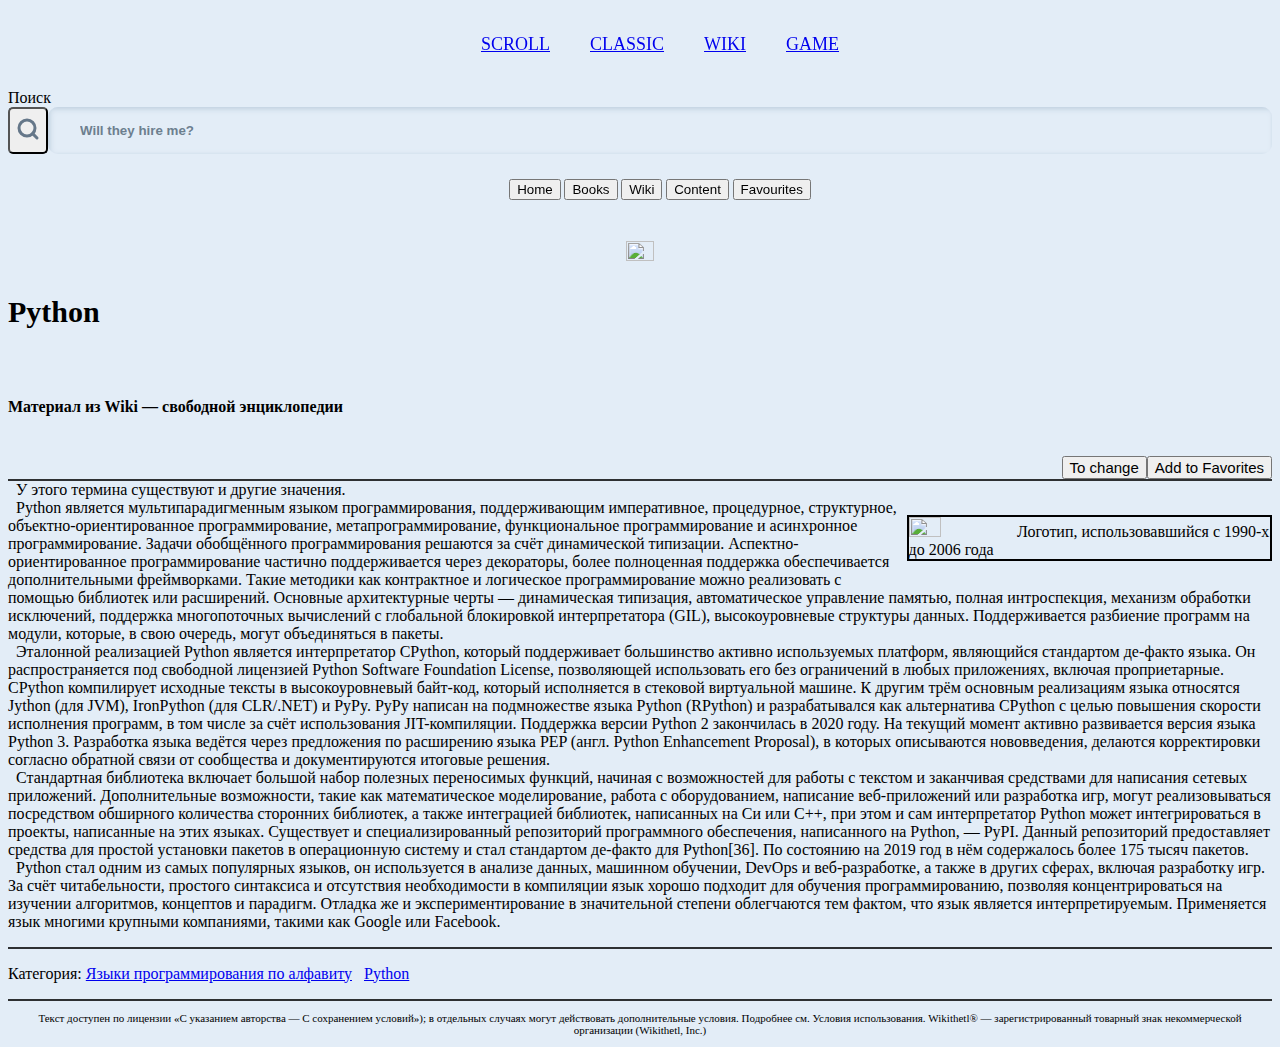
==== templates/wiki.html @ 97fd54bc "test" ====
<!DOCTYPE html>
<html lang="en">
<head>
	<meta charset="UTF-8">
	<meta http-equiv="X-UA-Compatible" content="IE=edge">
	<meta name="viewport" content="width=device-width, initial-scale=1.0">
	<title>Wiki</title>
	<link rel="stylesheet" href="/static/css/wiki.css">

</head>
<body>

<div class="container1">
<nav>
  <ul>

    <li>
      <a href="/">Scroll</a>
    </li>
      <li>
      <a href="/index">Classic</a>
    </li>
    <li>
      <a href="/wiki">Wiki</a>
    </li>
    <li>
      <a href="/modern">Game</a>
    </li>
  </ul>
</nav>
    <div class="Card">
  <div class="CardInner">
  <label>Поиск</label>
  <div class="container4">
      <button style="border-radius: 5px">
          <div class="Icon">
      <svg xmlns="http://www.w3.org/2000/svg" width="24" height="24" viewBox="0 0 24 24" fill="none" stroke="#657789" stroke-width="3" stroke-linecap="round" stroke-linejoin="round" class="feather feather-search"><circle cx="11" cy="11" r="8"/><line x1="21" y1="21" x2="16.65" y2="16.65"/></svg>
    </div>
      </button>
    <div class="InputContainer">
      <input placeholder="Will they hire me?"/>
    </div>
  </div>
 </div>
</div>
    <nav style="color: blue; font-size: 15px; padding: 10px">
  <ul>
    <li>
      <button>Home</button>
    </li>
    <li>
      <button>Books</button>
    </li>
    <li>
      <button>Wiki</button>
    </li>
      <li>
      <button>Content</button>
    </li>
    <li>
      <button>Favourites</button>
    </li>
  </ul>
</nav>
    <p style="text-align: center">
<img
          src='https://images.boosty.to/image/22e73a83-3bb9-465e-907a-e9894d72c263?change_time=1659949876'
          width="15%"
          height="15%"
          alt=""

/></p>
    </div>
<div class="container">
    <p><h3 style="font-size: 30px">Python</h3><br>
    <h4>Материал из Wiki — свободной энциклопедии</h4><br>
    <li style="padding-bottom: 5px; ">
      <button style="float: right; font-size: 15px">Add to Favorites</button>
        <button style="float: right; font-size: 15px">To change</button>
    </li>
    <div class="nav-bar"></div>
&nbsp  У этого термина существуют и другие значения.
    <div class="container3">
        <p style="float: right; border-style: solid;border-width: 2px;border-color: black;">
<img
          src='https://upload.wikimedia.org/wikipedia/commons/thumb/7/72/Python_logo_1990s.svg/200px-Python_logo_1990s.svg.png'
          width="30%"
          height="30%"
          alt=""

/>Логотип, использовавшийся с 1990-х до 2006 года</p>
    </div>
&nbsp  Python является мультипарадигменным языком программирования, поддерживающим императивное, процедурное, структурное, объектно-ориентированное программирование, метапрограммирование, функциональное программирование и асинхронное программирование. Задачи обобщённого программирования решаются за счёт динамической типизации. Аспектно-ориентированное программирование частично поддерживается через декораторы, более полноценная поддержка обеспечивается дополнительными фреймворками. Такие методики как контрактное и логическое программирование можно реализовать с помощью библиотек или расширений. Основные архитектурные черты — динамическая типизация, автоматическое управление памятью, полная интроспекция, механизм обработки исключений, поддержка многопоточных вычислений с глобальной блокировкой интерпретатора (GIL), высокоуровневые структуры данных. Поддерживается разбиение программ на модули, которые, в свою очередь, могут объединяться в пакеты.<br>

&nbsp  Эталонной реализацией Python является интерпретатор CPython, который поддерживает большинство активно используемых платформ, являющийся стандартом де-факто языка. Он распространяется под свободной лицензией Python Software Foundation License, позволяющей использовать его без ограничений в любых приложениях, включая проприетарные. CPython компилирует исходные тексты в высокоуровневый байт-код, который исполняется в стековой виртуальной машине. К другим трём основным реализациям языка относятся Jython (для JVM), IronPython (для CLR/.NET) и PyPy. PyPy написан на подмножестве языка Python (RPython) и разрабатывался как альтернатива CPython с целью повышения скорости исполнения программ, в том числе за счёт использования JIT-компиляции. Поддержка версии Python 2 закончилась в 2020 году. На текущий момент активно развивается версия языка Python 3. Разработка языка ведётся через предложения по расширению языка PEP (англ. Python Enhancement Proposal), в которых описываются нововведения, делаются корректировки согласно обратной связи от сообщества и документируются итоговые решения.<br>

&nbsp  Стандартная библиотека включает большой набор полезных переносимых функций, начиная с возможностей для работы с текстом и заканчивая средствами для написания сетевых приложений. Дополнительные возможности, такие как математическое моделирование, работа с оборудованием, написание веб-приложений или разработка игр, могут реализовываться посредством обширного количества сторонних библиотек, а также интеграцией библиотек, написанных на Си или C++, при этом и сам интерпретатор Python может интегрироваться в проекты, написанные на этих языках. Существует и специализированный репозиторий программного обеспечения, написанного на Python, — PyPI. Данный репозиторий предоставляет средства для простой установки пакетов в операционную систему и стал стандартом де-факто для Python[36]. По состоянию на 2019 год в нём содержалось более 175 тысяч пакетов.<br>

&nbsp  Python стал одним из самых популярных языков, он используется в анализе данных, машинном обучении, DevOps и веб-разработке, а также в других сферах, включая разработку игр. За счёт читабельности, простого синтаксиса и отсутствия необходимости в компиляции язык хорошо подходит для обучения программированию, позволяя концентрироваться на изучении алгоритмов, концептов и парадигм. Отладка же и экспериментирование в значительной степени облегчаются тем фактом, что язык является интерпретируемым. Применяется язык многими крупными компаниями, такими как Google или Facebook.</p>
</div>
 <div class="nav-bar"></div>
<p>Категория: <a href="/#">Языки программирования по алфавиту</a> &nbsp <a href="/#">  Python</a></p>
 <div class="nav-bar"></div>
<footer>
    <p style="text-align: center; font-size: 11px">Текст доступен по лицензии «С указанием авторства — С сохранением условий»); в отдельных случаях могут действовать дополнительные условия. Подробнее см. Условия использования.
Wikithetl® — зарегистрированный товарный знак некоммерческой организации (Wikithetl, Inc.)</p>
</footer>
</body>
</html>
---- static/css/wiki.css ----
@import url(https://fonts.googleapis.com/css?family=Open+Sans);

html {
  background-color: #e3edf7;
}


nav {
  max-width: 960px;
  mask-image: linear-gradient(90deg, rgba(255, 255, 255, 0) 0%, #ffffff 25%, #ffffff 75%, rgba(255, 255, 255, 0) 100%);
  margin: 0 auto;

}

nav ul {
  text-align: center;

}
nav ul li a {
  padding: 18px;

  text-transform:uppercase;

  font-size: 18px;

  display: block;
}

nav ul li {
  display: inline-block;
}


.nav-bar {
  border-bottom: 2px solid rgba(000,000,000,.8);
}
.container3{
  border: 2px rgba(000,000,000,.8);
}


@import url('https://fonts.googleapis.com/css?family=Orbitron&display=swap');
@import url('https://fonts.googleapis.com/css?family=Hind&display=swap');

* {
  -webkit-font-smoothing: antialiased;

}

:root {
  --border-radius: 10px;
}







.container4 {
  display: flex;
}





.InputContainer {
  width: 100%;
}

input {
  background-color: #e3edf7;
  padding: 16px 32px;
  border: none;
  display: block;
  font-family: 'Orbitron', sans-serif;
  font-weight: 600;
  color: #a9b8c9;
  -webkit-appearance: none;
  transition: all 240ms ease-out;
  width: 10%;

  &::placeholder {
    color: #6d7f8f;
  }

  &:focus {
    outline: none;
    color: #6d7f8f;
    background-color: lighten(#e3edf7, 3%);
  }
}

.InputContainer {
  --top-shadow: inset 1px 1px 3px #c5d4e3, inset 2px 2px 6px #c5d4e3;


  position: relative;
  border-radius: var(--border-radius);
  overflow: hidden;

  &:before,
  &:after {
    left: 0;
    top: 0;
    display: block;
    content: "";
    pointer-events: none;
    width: 100%;
    height: 100%;
    position: absolute;
  }

  &:before {
    box-shadow: var(--bottom-shadow);
  }

  &:after {
    box-shadow: var(--top-shadow);
  }
}
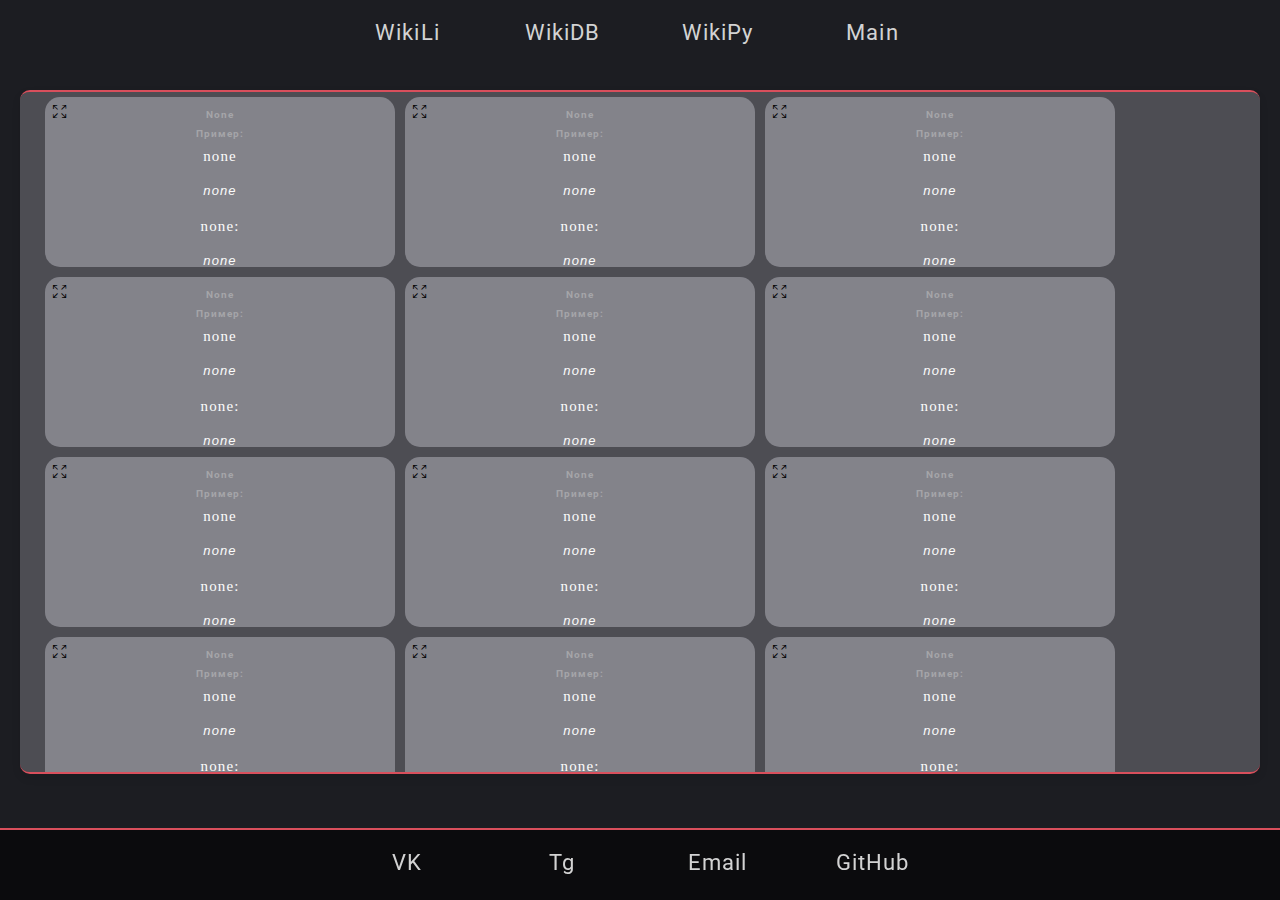
==== commit 90182b00: "addfiles" ====
--- a/templates/wiki.html
+++ b/templates/wiki.html
@@ -6,104 +6,289 @@
 	<meta name="viewport" content="width=device-width, initial-scale=1.0">
 	<title>Wiki</title>
 	<link rel="stylesheet" href="/static/css/wiki.css">
+    <link href=
+"https://cdn.jsdelivr.net/npm/bootstrap-icons/font/bootstrap-icons.css"
+          rel="stylesheet" />
 
 </head>
 <body>
-
-<div class="container1">
-<nav>
-  <ul>
-
-    <li>
-      <a href="/">Scroll</a>
-    </li>
-      <li>
-      <a href="/index">Classic</a>
-    </li>
-    <li>
-      <a href="/wiki">Wiki</a>
-    </li>
-    <li>
-      <a href="/modern">Game</a>
-    </li>
+<div class="overlay"></div>
+    <script src="/static/js/style.js"></script>
+<header>
+	<nav style="">
+  <ul class="menu" style="top: 0;padding-left: 10px; padding-right: 10px; z-index: 1000;">
+
+   <li><a href="/">WikiLi</a></li>
+    <li><a href="/index">WikiDB</a></li>
+    <li><a href="/wiki">WikiPy</a></li>
+    <li><a href="/modern">Main</a></li>
   </ul>
 </nav>
-    <div class="Card">
-  <div class="CardInner">
-  <label>Поиск</label>
-  <div class="container4">
-      <button style="border-radius: 5px">
-          <div class="Icon">
-      <svg xmlns="http://www.w3.org/2000/svg" width="24" height="24" viewBox="0 0 24 24" fill="none" stroke="#657789" stroke-width="3" stroke-linecap="round" stroke-linejoin="round" class="feather feather-search"><circle cx="11" cy="11" r="8"/><line x1="21" y1="21" x2="16.65" y2="16.65"/></svg>
-    </div>
-      </button>
-    <div class="InputContainer">
-      <input placeholder="Will they hire me?"/>
-    </div>
+
+</header>
+
+
+  <div class="content_vid_new" style="margin: 20px;">
+         <div class="container1" >
+                    <button style="top: 5px; position: absolute; width: 20px;height: 20px; border: none; cursor: pointer" class="full" type="submit"><i class="bi bi-arrows-fullscreen"></i></button>
+            <h4 style="margin: 2px; color: rgba(200,200,200,0.5);">None</h4>
+            <p style="font-size: 15px"></p>
+<p style="font-size: 13px; font-family: sans-serif; font-style: italic;"></p>
+            <h4 style="margin: 2px; color: rgba(200,200,200,0.5);">Пример:</h4>
+            <p style="font-size: 15px">none</p>
+<p style="font-size: 13px; font-family: sans-serif; font-style: italic;">none</p>
+    <p style="font-size: 15px"> none:</p>
+            <p style="font-size: 13px; font-family: sans-serif; font-style: italic;">none</p>
+
+</div>
+           <div class="container1" >
+                    <button style="top: 5px; position: absolute; width: 20px;height: 20px;  border: none; cursor: pointer" class="full" type="submit"><i class="bi bi-arrows-fullscreen"></i></button>
+            <h4 style="margin: 2px; color: rgba(200,200,200,0.5);">None</h4>
+            <p style="font-size: 15px"></p>
+<p style="font-size: 13px; font-family: sans-serif; font-style: italic;"></p>
+            <h4 style="margin: 2px; color:rgba(200,200,200,0.5);">Пример:</h4>
+            <p style="font-size: 15px">none</p>
+<p style="font-size: 13px; font-family: sans-serif; font-style: italic;">none</p>
+    <p style="font-size: 15px"> none:</p>
+            <p style="font-size: 13px; font-family: sans-serif; font-style: italic;">none</p>
+
+</div>
+               <div class="container1" >
+                    <button style="top: 5px; position: absolute; width: 20px;height: 20px;  border: none; cursor: pointer" class="full" type="submit"><i class="bi bi-arrows-fullscreen"></i></button>
+            <h4 style="margin: 2px; color: rgba(200,200,200,0.5);">None</h4>
+            <p style="font-size: 15px"></p>
+<p style="font-size: 13px; font-family: sans-serif; font-style: italic;"></p>
+            <h4 style="margin: 2px; color: rgba(200,200,200,0.5);">Пример:</h4>
+            <p style="font-size: 15px">none</p>
+<p style="font-size: 13px; font-family: sans-serif; font-style: italic;">none</p>
+    <p style="font-size: 15px"> none:</p>
+            <p style="font-size: 13px; font-family: sans-serif; font-style: italic;">none</p>
+
+</div>
+           <div class="container1" >
+                    <button style="top: 5px; position: absolute; width: 20px;height: 20px;  border: none; cursor: pointer" class="full" type="submit"><i class="bi bi-arrows-fullscreen"></i></button>
+            <h4 style="margin: 2px; color: rgba(200,200,200,0.5);">None</h4>
+            <p style="font-size: 15px"></p>
+<p style="font-size: 13px; font-family: sans-serif; font-style: italic;"></p>
+            <h4 style="margin: 2px; color: rgba(200,200,200,0.5);">Пример:</h4>
+            <p style="font-size: 15px">none</p>
+<p style="font-size: 13px; font-family: sans-serif; font-style: italic;">none</p>
+    <p style="font-size: 15px"> none:</p>
+            <p style="font-size: 13px; font-family: sans-serif; font-style: italic;">none</p>
+
+</div>
+               <div class="container1" >
+                    <button style="top: 5px; position: absolute; width: 20px;height: 20px;  border: none; cursor: pointer" class="full" type="submit"><i class="bi bi-arrows-fullscreen"></i></button>
+            <h4 style="margin: 2px; color: rgba(200,200,200,0.5);">None</h4>
+            <p style="font-size: 15px"></p>
+<p style="font-size: 13px; font-family: sans-serif; font-style: italic;"></p>
+            <h4 style="margin: 2px; color: rgba(200,200,200,0.5);">Пример:</h4>
+            <p style="font-size: 15px">none</p>
+<p style="font-size: 13px; font-family: sans-serif; font-style: italic;">none</p>
+    <p style="font-size: 15px"> none:</p>
+            <p style="font-size: 13px; font-family: sans-serif; font-style: italic;">none</p>
+
+</div>
+           <div class="container1" >
+                    <button style="top: 5px; position: absolute; width: 20px;height: 20px;  border: none; cursor: pointer" class="full" type="submit"><i class="bi bi-arrows-fullscreen"></i></button>
+            <h4 style="margin: 2px; color: rgba(200,200,200,0.5);">None</h4>
+            <p style="font-size: 15px"></p>
+<p style="font-size: 13px; font-family: sans-serif; font-style: italic;"></p>
+            <h4 style="margin: 2px; color: rgba(200,200,200,0.5);">Пример:</h4>
+            <p style="font-size: 15px">none</p>
+<p style="font-size: 13px; font-family: sans-serif; font-style: italic;">none</p>
+    <p style="font-size: 15px"> none:</p>
+            <p style="font-size: 13px; font-family: sans-serif; font-style: italic;">none</p>
+
+</div>
+
+      <div class="container1" >
+                    <button style="top: 5px; position: absolute; width: 20px;height: 20px;  border: none; cursor: pointer" class="full" type="submit"><i class="bi bi-arrows-fullscreen"></i></button>
+            <h4 style="margin: 2px; color: rgba(200,200,200,0.5);">None</h4>
+            <p style="font-size: 15px"></p>
+<p style="font-size: 13px; font-family: sans-serif; font-style: italic;"></p>
+            <h4 style="margin: 2px; color:rgba(200,200,200,0.5);">Пример:</h4>
+            <p style="font-size: 15px">none</p>
+<p style="font-size: 13px; font-family: sans-serif; font-style: italic;">none</p>
+    <p style="font-size: 15px"> none:</p>
+            <p style="font-size: 13px; font-family: sans-serif; font-style: italic;">none</p>
+
+</div>
+
+      <div class="container1" >
+                    <button style="top: 5px; position: absolute; width: 20px;height: 20px;  border: none; cursor: pointer" class="full" type="submit"><i class="bi bi-arrows-fullscreen"></i></button>
+            <h4 style="margin: 2px; color: rgba(200,200,200,0.5);">None</h4>
+            <p style="font-size: 15px"></p>
+<p style="font-size: 13px; font-family: sans-serif; font-style: italic;"></p>
+            <h4 style="margin: 2px; color:rgba(200,200,200,0.5);">Пример:</h4>
+            <p style="font-size: 15px">none</p>
+<p style="font-size: 13px; font-family: sans-serif; font-style: italic;">none</p>
+    <p style="font-size: 15px"> none:</p>
+            <p style="font-size: 13px; font-family: sans-serif; font-style: italic;">none</p>
+
+</div>
+
+      <div class="container1" >
+                    <button style="top: 5px; position: absolute; width: 20px;height: 20px;  border: none; cursor: pointer" class="full" type="submit"><i class="bi bi-arrows-fullscreen"></i></button>
+            <h4 style="margin: 2px; color: rgba(200,200,200,0.5);">None</h4>
+            <p style="font-size: 15px"></p>
+<p style="font-size: 13px; font-family: sans-serif; font-style: italic;"></p>
+            <h4 style="margin: 2px; color:rgba(200,200,200,0.5);">Пример:</h4>
+            <p style="font-size: 15px">none</p>
+<p style="font-size: 13px; font-family: sans-serif; font-style: italic;">none</p>
+    <p style="font-size: 15px"> none:</p>
+            <p style="font-size: 13px; font-family: sans-serif; font-style: italic;">none</p>
+
+</div>
+
+      <div class="container1" >
+                    <button style="top: 5px; position: absolute; width: 20px;height: 20px;  border: none; cursor: pointer" class="full" type="submit"><i class="bi bi-arrows-fullscreen"></i></button>
+            <h4 style="margin: 2px; color: rgba(200,200,200,0.5);">None</h4>
+            <p style="font-size: 15px"></p>
+<p style="font-size: 13px; font-family: sans-serif; font-style: italic;"></p>
+            <h4 style="margin: 2px; color:rgba(200,200,200,0.5);">Пример:</h4>
+            <p style="font-size: 15px">none</p>
+<p style="font-size: 13px; font-family: sans-serif; font-style: italic;">none</p>
+    <p style="font-size: 15px"> none:</p>
+            <p style="font-size: 13px; font-family: sans-serif; font-style: italic;">none</p>
+
+</div>
+      <div class="container1" >
+                    <button style="top: 5px; position: absolute; width: 20px;height: 20px;  border: none; cursor: pointer" class="full" type="submit"><i class="bi bi-arrows-fullscreen"></i></button>
+            <h4 style="margin: 2px; color: rgba(200,200,200,0.5);">None</h4>
+            <p style="font-size: 15px"></p>
+<p style="font-size: 13px; font-family: sans-serif; font-style: italic;"></p>
+            <h4 style="margin: 2px; color: rgba(200,200,200,0.5);">Пример:</h4>
+            <p style="font-size: 15px">none</p>
+<p style="font-size: 13px; font-family: sans-serif; font-style: italic;">none</p>
+    <p style="font-size: 15px"> none:</p>
+            <p style="font-size: 13px; font-family: sans-serif; font-style: italic;">none</p>
+
+</div>
+           <div class="container1" >
+                    <button style="top: 5px; position: absolute; width: 20px;height: 20px;  border: none; cursor: pointer" class="full" type="submit"><i class="bi bi-arrows-fullscreen"></i></button>
+            <h4 style="margin: 2px; color: rgba(200,200,200,0.5);">None</h4>
+            <p style="font-size: 15px"></p>
+<p style="font-size: 13px; font-family: sans-serif; font-style: italic;"></p>
+            <h4 style="margin: 2px; color:rgba(200,200,200,0.5);">Пример:</h4>
+            <p style="font-size: 15px">none</p>
+<p style="font-size: 13px; font-family: sans-serif; font-style: italic;">none</p>
+    <p style="font-size: 15px"> none:</p>
+            <p style="font-size: 13px; font-family: sans-serif; font-style: italic;">none</p>
+
+</div>
+               <div class="container1" >
+                    <button style="top: 5px; position: absolute; width: 20px;height: 20px;  border: none; cursor: pointer" class="full" type="submit"><i class="bi bi-arrows-fullscreen"></i></button>
+            <h4 style="margin: 2px; color: rgba(200,200,200,0.5);">None</h4>
+            <p style="font-size: 15px"></p>
+<p style="font-size: 13px; font-family: sans-serif; font-style: italic;"></p>
+            <h4 style="margin: 2px; color: rgba(200,200,200,0.5);">Пример:</h4>
+            <p style="font-size: 15px">none</p>
+<p style="font-size: 13px; font-family: sans-serif; font-style: italic;">none</p>
+    <p style="font-size: 15px"> none:</p>
+            <p style="font-size: 13px; font-family: sans-serif; font-style: italic;">none</p>
+
+</div>
+           <div class="container1" >
+                    <button style="top: 5px;  position: absolute; width: 20px;height: 20px;  border: none; cursor: pointer" class="full" type="submit"><i class="bi bi-arrows-fullscreen"></i></button>
+            <h4 style="margin: 2px; color: rgba(200,200,200,0.5);">None</h4>
+            <p style="font-size: 15px"></p>
+<p style="font-size: 13px; font-family: sans-serif; font-style: italic;"></p>
+            <h4 style="margin: 2px; color: rgba(200,200,200,0.5);">Пример:</h4>
+            <p style="font-size: 15px">none</p>
+<p style="font-size: 13px; font-family: sans-serif; font-style: italic;">none</p>
+    <p style="font-size: 15px"> none:</p>
+            <p style="font-size: 13px; font-family: sans-serif; font-style: italic;">none</p>
+
+</div>
+               <div class="container1" >
+                    <button style="top: 5px; position: absolute; width: 20px;height: 20px; border: none; cursor: pointer" class="full" type="submit"><i class="bi bi-arrows-fullscreen"></i></button>
+            <h4 style="margin: 2px; color: rgba(200,200,200,0.5);">None</h4>
+            <p style="font-size: 15px"></p>
+<p style="font-size: 13px; font-family: sans-serif; font-style: italic;"></p>
+            <h4 style="margin: 2px; color: rgba(200,200,200,0.5);">Пример:</h4>
+            <p style="font-size: 15px">none</p>
+<p style="font-size: 13px; font-family: sans-serif; font-style: italic;">none</p>
+    <p style="font-size: 15px"> none:</p>
+            <p style="font-size: 13px; font-family: sans-serif; font-style: italic;">none</p>
+
+</div>
+           <div class="container1" >
+                    <button style="top: 5px;  position: absolute; width: 20px;height: 20px; border: none; cursor: pointer" class="full" type="submit"><i class="bi bi-arrows-fullscreen"></i></button>
+            <h4 style="margin: 2px; color: rgba(200,200,200,0.5);">None</h4>
+            <p style="font-size: 15px"></p>
+<p style="font-size: 13px; font-family: sans-serif; font-style: italic;"></p>
+            <h4 style="margin: 2px; color: rgba(200,200,200,0.5);">Пример:</h4>
+            <p style="font-size: 15px">none</p>
+<p style="font-size: 13px; font-family: sans-serif; font-style: italic;">none</p>
+    <p style="font-size: 15px"> none:</p>
+            <p style="font-size: 13px; font-family: sans-serif; font-style: italic;">none</p>
+
+</div>
+
+      <div class="container1" >
+                    <button style="top: 5px; position: absolute; width: 20px;height: 20px;  border: none; cursor: pointer" class="full" type="submit"><i class="bi bi-arrows-fullscreen"></i></button>
+            <h4 style="margin: 2px; color: rgba(200,200,200,0.5);">None</h4>
+            <p style="font-size: 15px"></p>
+<p style="font-size: 13px; font-family: sans-serif; font-style: italic;"></p>
+            <h4 style="margin: 2px; color:rgba(200,200,200,0.5);">Пример:</h4>
+            <p style="font-size: 15px">none</p>
+<p style="font-size: 13px; font-family: sans-serif; font-style: italic;">none</p>
+    <p style="font-size: 15px"> none:</p>
+            <p style="font-size: 13px; font-family: sans-serif; font-style: italic;">none</p>
+
+</div>
+
+      <div class="container1" >
+                    <button style="top: 5px;  position: absolute; width: 20px;height: 20px;  border: none; cursor: pointer" class="full" type="submit"><i class="bi bi-arrows-fullscreen"></i></button>
+            <h4 style="margin: 2px; color: rgba(200,200,200,0.5);">None</h4>
+            <p style="font-size: 15px"></p>
+<p style="font-size: 13px; font-family: sans-serif; font-style: italic;"></p>
+            <h4 style="margin: 2px; color:rgba(200,200,200,0.5);">Пример:</h4>
+            <p style="font-size: 15px">none</p>
+<p style="font-size: 13px; font-family: sans-serif; font-style: italic;">none</p>
+    <p style="font-size: 15px"> none:</p>
+            <p style="font-size: 13px; font-family: sans-serif; font-style: italic;">none</p>
+
+</div>
+
+      <div class="container1" >
+                    <button style="top: 5px;  position: absolute; width: 20px;height: 20px; border: none; cursor: pointer" class="full" type="submit"><i class="bi bi-arrows-fullscreen"></i></button>
+            <h4 style="margin: 2px; color: rgba(200,200,200,0.5);">None</h4>
+            <p style="font-size: 15px"></p>
+<p style="font-size: 13px; font-family: sans-serif; font-style: italic;"></p>
+            <h4 style="margin: 2px; color:rgba(200,200,200,0.5);">Пример:</h4>
+            <p style="font-size: 15px">none</p>
+<p style="font-size: 13px; font-family: sans-serif; font-style: italic;">none</p>
+    <p style="font-size: 15px"> none:</p>
+            <p style="font-size: 13px; font-family: sans-serif; font-style: italic;">none</p>
+
+</div>
+
+      <div class="container1" >
+                    <button style="top: 5px; position: absolute; width: 20px;height: 20px;border: none; cursor: pointer" class="full" type="submit"><i class="bi bi-arrows-fullscreen"></i></button>
+            <h4 style="margin: 2px; color: rgba(200,200,200,0.5);">None</h4>
+            <p style="font-size: 15px"></p>
+<p style="font-size: 13px; font-family: sans-serif; font-style: italic;"></p>
+            <h4 style="margin: 2px; color:rgba(200,200,200,0.5);">Пример:</h4>
+            <p style="font-size: 15px">none</p>
+<p style="font-size: 13px; font-family: sans-serif; font-style: italic;">none</p>
+    <p style="font-size: 15px"> none:</p>
+            <p style="font-size: 13px; font-family: sans-serif; font-style: italic;">none</p>
+
+</div>
   </div>
- </div>
-</div>
-    <nav style="color: blue; font-size: 15px; padding: 10px">
-  <ul>
-    <li>
-      <button>Home</button>
-    </li>
-    <li>
-      <button>Books</button>
-    </li>
-    <li>
-      <button>Wiki</button>
-    </li>
-      <li>
-      <button>Content</button>
-    </li>
-    <li>
-      <button>Favourites</button>
-    </li>
+
+
+<div class="container2">
+	<nav>
+  <ul class="menu">
+     <li><a href="/#">VK</a></li>
+    <li><a href="/#">Tg</a></li>
+    <li><a href="/#">Email</a></li>
+    <li><a href="/#">GitHub</a></li>
   </ul>
 </nav>
-    <p style="text-align: center">
-<img
-          src='https://images.boosty.to/image/22e73a83-3bb9-465e-907a-e9894d72c263?change_time=1659949876'
-          width="15%"
-          height="15%"
-          alt=""
-
-/></p>
-    </div>
-<div class="container">
-    <p><h3 style="font-size: 30px">Python</h3><br>
-    <h4>Материал из Wiki — свободной энциклопедии</h4><br>
-    <li style="padding-bottom: 5px; ">
-      <button style="float: right; font-size: 15px">Add to Favorites</button>
-        <button style="float: right; font-size: 15px">To change</button>
-    </li>
-    <div class="nav-bar"></div>
-&nbsp  У этого термина существуют и другие значения.
-    <div class="container3">
-        <p style="float: right; border-style: solid;border-width: 2px;border-color: black;">
-<img
-          src='https://upload.wikimedia.org/wikipedia/commons/thumb/7/72/Python_logo_1990s.svg/200px-Python_logo_1990s.svg.png'
-          width="30%"
-          height="30%"
-          alt=""
-
-/>Логотип, использовавшийся с 1990-х до 2006 года</p>
-    </div>
-&nbsp  Python является мультипарадигменным языком программирования, поддерживающим императивное, процедурное, структурное, объектно-ориентированное программирование, метапрограммирование, функциональное программирование и асинхронное программирование. Задачи обобщённого программирования решаются за счёт динамической типизации. Аспектно-ориентированное программирование частично поддерживается через декораторы, более полноценная поддержка обеспечивается дополнительными фреймворками. Такие методики как контрактное и логическое программирование можно реализовать с помощью библиотек или расширений. Основные архитектурные черты — динамическая типизация, автоматическое управление памятью, полная интроспекция, механизм обработки исключений, поддержка многопоточных вычислений с глобальной блокировкой интерпретатора (GIL), высокоуровневые структуры данных. Поддерживается разбиение программ на модули, которые, в свою очередь, могут объединяться в пакеты.<br>
-
-&nbsp  Эталонной реализацией Python является интерпретатор CPython, который поддерживает большинство активно используемых платформ, являющийся стандартом де-факто языка. Он распространяется под свободной лицензией Python Software Foundation License, позволяющей использовать его без ограничений в любых приложениях, включая проприетарные. CPython компилирует исходные тексты в высокоуровневый байт-код, который исполняется в стековой виртуальной машине. К другим трём основным реализациям языка относятся Jython (для JVM), IronPython (для CLR/.NET) и PyPy. PyPy написан на подмножестве языка Python (RPython) и разрабатывался как альтернатива CPython с целью повышения скорости исполнения программ, в том числе за счёт использования JIT-компиляции. Поддержка версии Python 2 закончилась в 2020 году. На текущий момент активно развивается версия языка Python 3. Разработка языка ведётся через предложения по расширению языка PEP (англ. Python Enhancement Proposal), в которых описываются нововведения, делаются корректировки согласно обратной связи от сообщества и документируются итоговые решения.<br>
-
-&nbsp  Стандартная библиотека включает большой набор полезных переносимых функций, начиная с возможностей для работы с текстом и заканчивая средствами для написания сетевых приложений. Дополнительные возможности, такие как математическое моделирование, работа с оборудованием, написание веб-приложений или разработка игр, могут реализовываться посредством обширного количества сторонних библиотек, а также интеграцией библиотек, написанных на Си или C++, при этом и сам интерпретатор Python может интегрироваться в проекты, написанные на этих языках. Существует и специализированный репозиторий программного обеспечения, написанного на Python, — PyPI. Данный репозиторий предоставляет средства для простой установки пакетов в операционную систему и стал стандартом де-факто для Python[36]. По состоянию на 2019 год в нём содержалось более 175 тысяч пакетов.<br>
-
-&nbsp  Python стал одним из самых популярных языков, он используется в анализе данных, машинном обучении, DevOps и веб-разработке, а также в других сферах, включая разработку игр. За счёт читабельности, простого синтаксиса и отсутствия необходимости в компиляции язык хорошо подходит для обучения программированию, позволяя концентрироваться на изучении алгоритмов, концептов и парадигм. Отладка же и экспериментирование в значительной степени облегчаются тем фактом, что язык является интерпретируемым. Применяется язык многими крупными компаниями, такими как Google или Facebook.</p>
-</div>
- <div class="nav-bar"></div>
-<p>Категория: <a href="/#">Языки программирования по алфавиту</a> &nbsp <a href="/#">  Python</a></p>
- <div class="nav-bar"></div>
-<footer>
-    <p style="text-align: center; font-size: 11px">Текст доступен по лицензии «С указанием авторства — С сохранением условий»); в отдельных случаях могут действовать дополнительные условия. Подробнее см. Условия использования.
-Wikithetl® — зарегистрированный товарный знак некоммерческой организации (Wikithetl, Inc.)</p>
-</footer>
+</div>
 </body>
 </html>--- a/static/css/wiki.css
+++ b/static/css/wiki.css
@@ -1,122 +1,404 @@
-@import url(https://fonts.googleapis.com/css?family=Open+Sans);
-
-html {
-  background-color: #e3edf7;
-}
-
-
-nav {
-  max-width: 960px;
-  mask-image: linear-gradient(90deg, rgba(255, 255, 255, 0) 0%, #ffffff 25%, #ffffff 75%, rgba(255, 255, 255, 0) 100%);
-  margin: 0 auto;
-
-}
-
-nav ul {
-  text-align: center;
-
-}
-nav ul li a {
-  padding: 18px;
-
-  text-transform:uppercase;
-
-  font-size: 18px;
-
-  display: block;
-}
-
-nav ul li {
-  display: inline-block;
-}
-
-
-.nav-bar {
-  border-bottom: 2px solid rgba(000,000,000,.8);
-}
-.container3{
-  border: 2px rgba(000,000,000,.8);
-}
-
-
-@import url('https://fonts.googleapis.com/css?family=Orbitron&display=swap');
-@import url('https://fonts.googleapis.com/css?family=Hind&display=swap');
-
-* {
-  -webkit-font-smoothing: antialiased;
-
-}
-
-:root {
-  --border-radius: 10px;
-}
-
-
-
-
-
-
-
-.container4 {
-  display: flex;
-}
-
-
-
-
-
-.InputContainer {
-  width: 100%;
-}
-
-input {
-  background-color: #e3edf7;
-  padding: 16px 32px;
-  border: none;
-  display: block;
-  font-family: 'Orbitron', sans-serif;
-  font-weight: 600;
-  color: #a9b8c9;
-  -webkit-appearance: none;
-  transition: all 240ms ease-out;
-  width: 10%;
-
-  &::placeholder {
-    color: #6d7f8f;
-  }
-
-  &:focus {
-    outline: none;
-    color: #6d7f8f;
-    background-color: lighten(#e3edf7, 3%);
-  }
-}
-
-.InputContainer {
-  --top-shadow: inset 1px 1px 3px #c5d4e3, inset 2px 2px 6px #c5d4e3;
-
-
-  position: relative;
-  border-radius: var(--border-radius);
-  overflow: hidden;
-
-  &:before,
-  &:after {
-    left: 0;
-    top: 0;
-    display: block;
-    content: "";
-    pointer-events: none;
+@import url(https://fonts.googleapis.com/css?family=Roboto:400,700);
+
+
+html,body {
+    position: absolute;
     width: 100%;
     height: 100%;
+    margin: 0;
+
+    padding: 0;
+
+            flex-direction: column;
+            align-items: center;
+            justify-content: center;
+
+
+            font-family: sans-serif;
+
+    ::-webkit-scrollbar {
+        width: 10px; /* ширина для вертикального скролла */
+        height: 40%; /* высота для горизонтального скролла */
+        border-radius: 15px;
+
+    }
+
+    ::-webkit-scrollbar-thumb {
+        background-color: lightgray;
+        border-radius: 15px;
+
+    }
+
+    ::-webkit-input-placeholder { /* WebKit, Blink, Edge */
+        color: white;
+        border-radius: 15px;
+    }
+}
+.container1 {
+    padding: 10px; background-color: rgba(245,245,255,0.32); border-radius: 15px;margin: 5px; height: 170px; width: 350px;
+
+    text-align: center;
+    flex-wrap: wrap;
+    position: relative;
+    overflow: auto;
+}
+
+.content_vid_new {
+    border: none;
+    border-top: .2em solid #d94f5c;
+    border-bottom: .2em solid #d94f5c;
+    flex-wrap: wrap;
+    position: relative;
+    margin-top: 0px;
+    display: flex;
+    margin-bottom: 30px;
+    text-align: center; /*  Добавьте  text-align: center */
+    overflow: auto;
+                    height: 76%;
+    background-color: rgba(155, 155, 161,0.39);
+    padding-right: 20px;
+    padding-left: 20px;
+    border-radius: 10px;
+    box-shadow: 0 4px 8px rgba(0, 0, 0, 0.1);
+}
+
+
+
+
+.container1.fullscreen p {
+    font-size: 20px; /* Увеличиваем размер текста в полноэкранном режиме */
+}
+
+.container1.fullscreen h4 {
+    font-size: 24px; /* Увеличиваем размер заголовка в полноэкранном режиме */
+}
+
+.full {
+    top: 5px;
+    left: 5px;
     position: absolute;
-  }
-
-  &:before {
-    box-shadow: var(--bottom-shadow);
-  }
-
-  &:after {
-    box-shadow: var(--top-shadow);
-  }
-}+    width: 20px;
+    height: 20px;
+    background-color: rgba(51,255,59,0);
+    border: none;
+    cursor: pointer;
+}
+
+.container1.fullscreen {
+    position: fixed; /* Фиксируем контейнер */
+    top: 50%;
+    left: 50%;
+    transform: translate(-50%, -50%); /* Центрируем контейнер */
+    height: 500px; /* Увеличиваем высоту */
+    width: 800px; /* Увеличиваем ширину */
+    z-index: 100; /* Ставим контейнер поверх всего */
+    background-color: rgba(200,200,210,0.8);
+}
+
+.container1.fullscreen .full {
+    top: 10px; /* Меняем позицию кнопки в полноэкранном режиме */
+    right: 10px;
+}
+
+.overlay {
+    position: fixed; /* Фиксируем оверлей */
+    top: 0;
+    left: 0;
+    width: 100%;
+    height: 100%;
+    background-color: rgba(0, 0, 10, 0.83); /* Темный полупрозрачный фон */
+    z-index: 99; /* Ставим оверлей позади контейнера */
+    display: none; /* Скрываем оверлей по умолчанию */
+    transition: all 0.3s ease; /* Добавляем плавную анимацию */
+}
+
+.overlay.show {
+    display: block; /* Показываем оверлей */
+}
+
+
+
+
+:root {
+  /* Base font size */
+  font-size: 10px;
+
+  /* Heading height variable*/
+  --heading-height: 30em;
+}
+
+body {
+  font-family: "Roboto", Arial, sans-serif;
+  min-height: 100vh;
+  background-color: #101010;
+}
+
+
+
+
+.container2 {
+  content: "";
+  display: block;
+  position: absolute;
+  left: 0;
+  bottom: 0; /* Закрепляет элемент на дне страницы */
+  width: 100%;
+    position: fixed;
+
+
+  background:
+    linear-gradient(rgba(0,0,0,.6), rgba(0,0,0,.6)),
+    url('https://i.pinimg.com/originals/6d/23/97/6d239751468ea3f4ec1bf1885084bc8b.jpg') no-repeat center
+    ;
+  background-size: cover;
+  border-top: .2em solid #d94f5c;
+}
+h1 {
+  font-size: calc(2.8em + 2.6vw);
+  font-weight: 700;
+  letter-spacing: .01em;
+  padding: 5rem 0 0 4.5rem;
+  text-shadow: #d94f5c;
+  color: lightgray;
+}
+
+main {
+  padding: 20px;
+}
+
+p {
+  font-size: calc(2em + .25vw);
+  font-weight: 400;
+  line-height: 2;
+  margin-bottom: 0.5em;
+  color: #fcfcfc;
+  font-family: "Yu Gothic UI Light";
+}
+
+
+@import url("https://fonts.googleapis.com/css?family=Varela+Round");
+html {
+  box-sizing: border-box;
+}
+
+*,
+*:before,
+*:after {
+  box-sizing: inherit;
+  padding: 0;
+  margin: 0;
+  letter-spacing: 1.1px;
+}
+
+body,
+html {
+  width: 100%;
+  height: 100%;
+  background: #1c1d22;
+  font-family: "Varela Round", sans-serif;
+}
+
+.menu {
+  display: flex;
+  justify-content: center;
+  margin-top: 20px;
+  max-width: 720px;
+  margin-left :auto;
+    margin-right :auto;
+
+  list-style: none;
+}
+
+.menu li {
+  width: 125px;
+  height: 50px;
+  transition: background-position-x 0.9s linear;
+  text-align: center;
+
+  a {
+    font-size: 22px;
+    color: lightgray;
+    text-decoration: none;
+    transition: all 0.45s;
+  }
+
+  &:hover {
+    background: url("[data-uri]%0D%0AIGlkPSJMYXllcl8xIiB4bWxucz0iaHR0cDovL3d3dy53My5vcmcvMjAwMC9zdmciIHhtbG5zOnhs%0D%0AaW5rPSJodHRwOi8vd3d3LnczLm9yZy8xOTk5L3hsaW5rIiB4PSIwcHgiIHk9IjBweCIKCSB3aWR0%0D%0AaD0iMzkwcHgiIGhlaWdodD0iNTBweCIgdmlld0JveD0iMCAwIDM5MCA1MCIgZW5hYmxlLWJhY2tn%0D%0Acm91bmQ9Im5ldyAwIDAgMzkwIDUwIiB4bWw6c3BhY2U9InByZXNlcnZlIj4KPHBhdGggZmlsbD0i%0D%0Abm9uZSIgc3Ryb2tlPSIjZDk0ZjVjIiBzdHJva2Utd2lkdGg9IjEuNSIgc3Ryb2tlLW1pdGVybGlt%0D%0AaXQ9IjEwIiBkPSJNMCw0Ny41ODVjMCwwLDk3LjUsMCwxMzAsMAoJYzEzLjc1LDAsMjguNzQtMzgu%0D%0ANzc4LDQ2LjE2OC0xOS40MTZDMTkyLjY2OSw0Ni41LDI0My42MDMsNDcuNTg1LDI2MCw0Ny41ODVj%0D%0AMzEuODIxLDAsMTMwLDAsMTMwLDAiLz4KPC9zdmc+Cg==");
+    animation: line 1s;
+  }
+
+  &:hover a {
+    color: #d94f5c;
+  }
+
+  &:not(:last-child) {
+    margin-right: 30px;
+  }
+}
+
+@keyframes line {
+  0% {
+    background-position-x: 390px;
+  }
+}
+
+@font-face {
+    font-family: hkgrotesk;
+    src: url([data-uri]) format("woff2"), url([data-uri]) format("woff");
+    font-weight: 700;
+    font-style: normal
+}
+
+* {
+  box-sizing: border-box;
+}
+
+
+
+.container {
+  width: 100%;
+  height: 100%;
+  position: relative;
+  padding: 4em;
+  filter: contrast(20);
+
+  overflow: hidden;
+}
+
+h1 {
+  color: rgba(240,240,240,0.58);
+  font-size: 8rem;
+  font-weight: 700;
+  text-transform: uppercase;
+  line-height: 1;
+  filter: blur(0.5rem);
+  animation: letterspacing 10s infinite alternate cubic-bezier(.2, 0, 0, 1);
+  display: block;
+  position: absolute;
+  left: 49%;
+font-family: "Yu Gothic UI Light";
+  transform: translate3d(-50%, -50%, 0);
+}
+
+@keyframes letterspacing {
+  0% {
+    position: absolute;
+    letter-spacing: 0.7rem;
+    filter: blur(2.5rem);
+  }
+
+  50% {
+    filter: blur(0.4rem);
+  }
+
+  100% {
+    letter-spacing: 1rem;
+    filter: blur(1.5rem);
+  }
+}
+
+
+.card {
+	color: white;
+  margin-top: 10px;
+  display: grid;
+  grid-template-columns:
+    var(--indent) calc(3 * var(--indent)) 1fr 1fr calc(2 * var(--indent))
+    var(--indent);
+  grid-template-rows:
+    var(--indent) calc(3 * var(--indent)) 1fr calc(2 * var(--indent))
+    var(--indent);
+  max-width: 60rem;
+  float: left;
+  margin-right: 10px;
+}
+
+.card::before {
+  content: "";
+  display: block;
+  background: white;
+  background-image: url("https://get.wallhere.com/photo/Death-Stranding-video-games-screen-shot-Kojima-Productions-Death-Stranding-Director's-Cut-2224408.jpg");
+  background-size: cover;
+  grid-column: -20/20;
+  grid-row: -20/20;
+  box-shadow: 0 0 2rem hsla(0, 0%, 0%, 0.1);
+
+}
+
+
+.card::after {
+  content: "";
+  display: block;
+  background: white;
+  grid-column: 1/-2;
+  grid-row: 1/-2;
+  z-index: -1;
+}
+
+.card img {
+  grid-column: 4/5;
+  grid-row: 3/4;
+  box-shadow: 0 0 1rem hsla(0, 0%, 0%, 0.3);
+  object-fit: cover;
+  aspect-ratio: 1 / 1;
+}
+
+.card figcaption {
+  grid-column: 3/5;
+  grid-row: 3/4;
+  display: grid;
+  grid-template-columns: 3fr 1fr 2fr;
+}
+
+.card blockquote {
+  grid-column: 1/3;
+  margin: 0;
+  padding-bottom: 1rem;
+  /* font-size: clamp(2rem, 2.5vw, 3rem); */
+  font-size: 3rem;
+  font-weight: 100;
+  align-self: flex-end;
+}
+
+.card cite {
+  grid-column: 1/2;
+  font-size: 1.3rem;
+  font-weight: 100;
+  font-style: normal;
+}
+
+.card .credit {
+  grid-column: 2/4;
+  place-self: flex-end;
+  margin: 0;
+  padding: 1rem;
+  text-align: end;
+  color: white;
+  font-weight: 400;
+}
+
+.card a {
+  color: white;
+}
+
+.a1 {
+	color: white;
+
+}
+
+body {
+
+
+
+
+  justify-content: center;
+  align-items: center;
+  font-family: -apple-system, BlinkMacSystemFont, "Segoe UI", Roboto, Oxygen,
+    Ubuntu, Cantarell, "Open Sans", "Helvetica Neue", sans-serif;
+}
+
+img {
+  display: block;
+  width: 100%;
+  height: 100%;
+}
